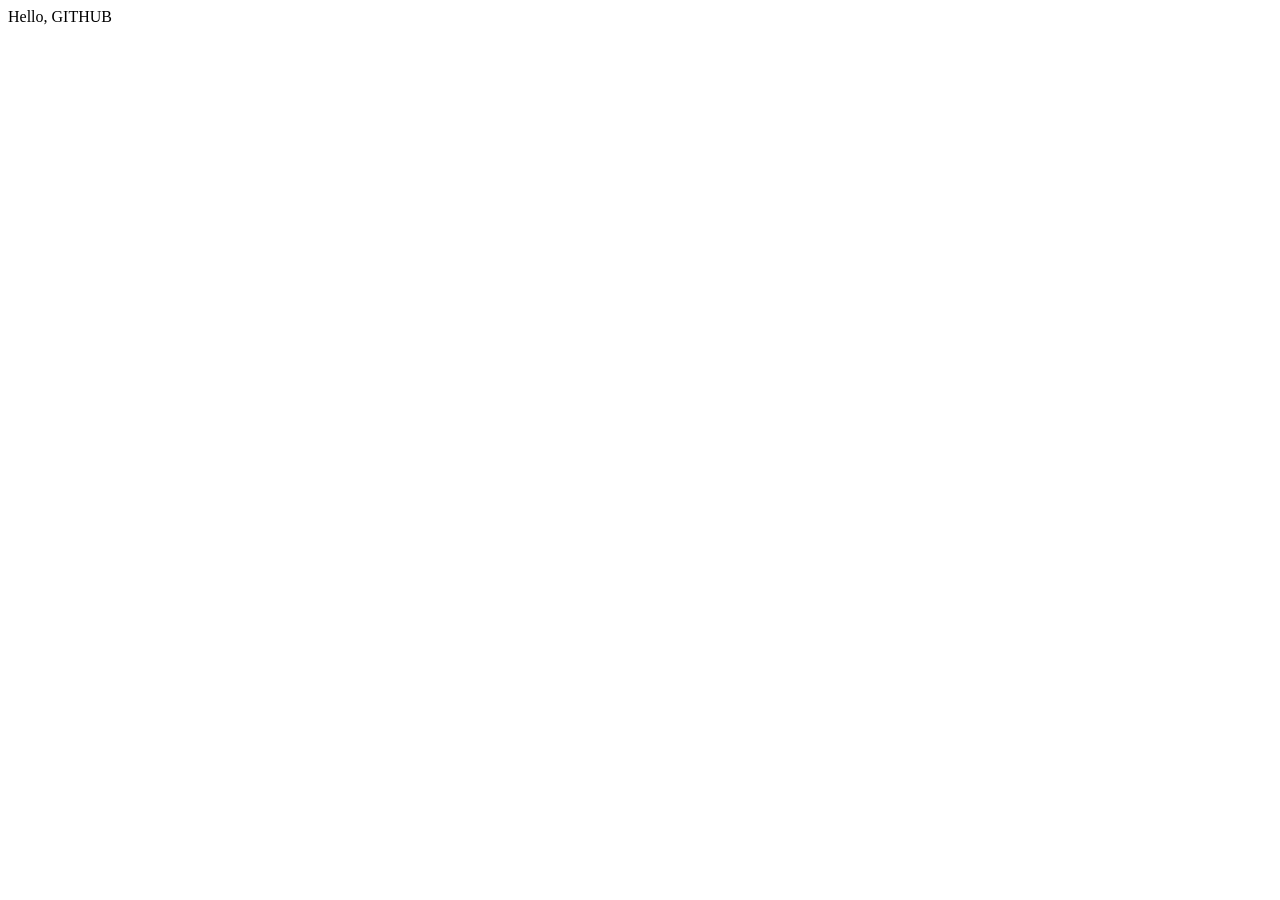
==== index.html @ cc3f73ef "Test run" ====
<!DOCTYPE html>
<html lang="en">
	<head>
		<meta charset="utf-8">
		<meta name="viewport" content="width=device-width, initial-scale=1.0">
		<title>website</title>
		<link rel="stylesheet" href="style.css">
	</head>
	<body>
    Hello, GITHUB
	</body>
</html>
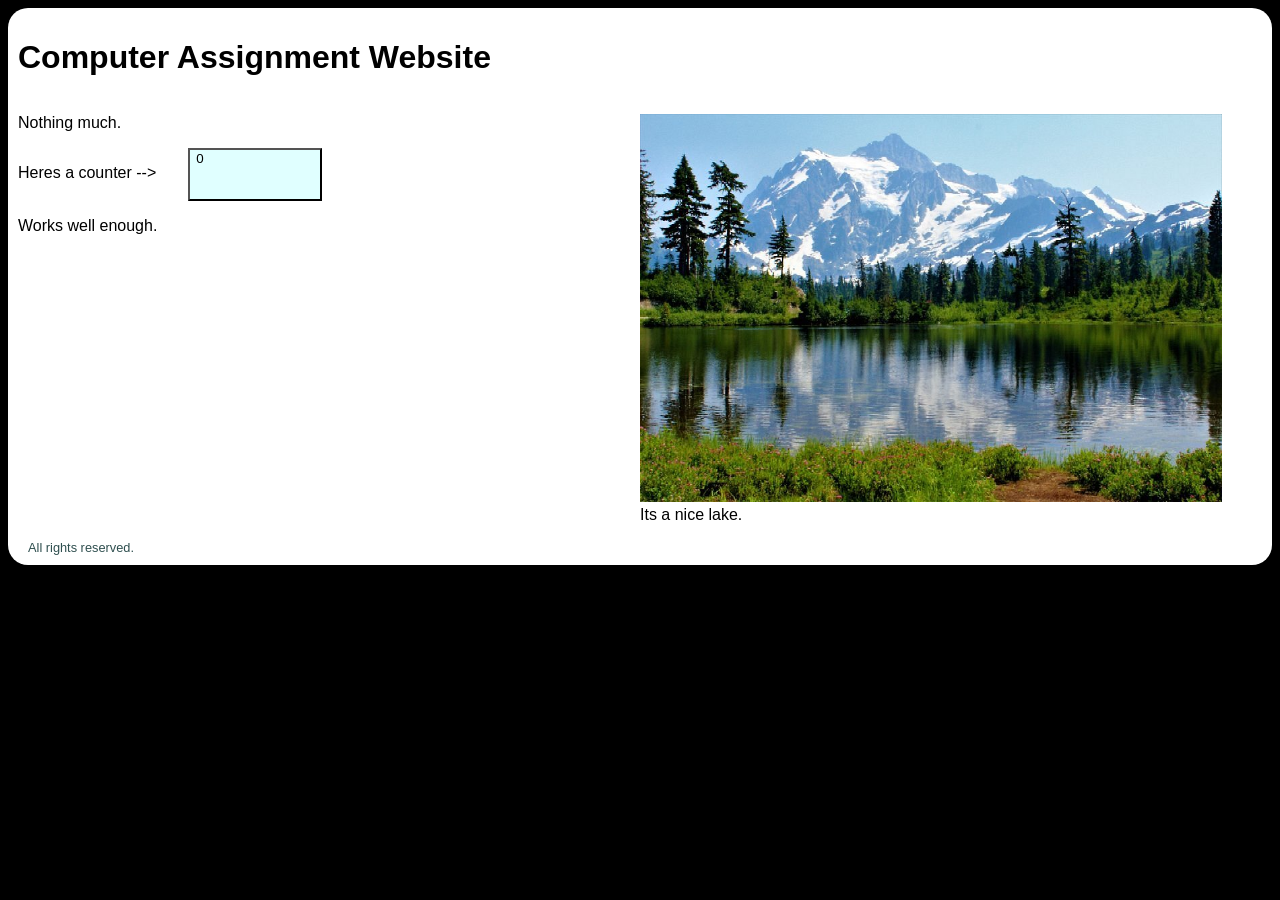
==== commit 53a9cb56: "Finished IG" ====
--- a/index.html
+++ b/index.html
@@ -7,6 +7,25 @@
 		<link rel="stylesheet" href="style.css">
 	</head>
 	<body>
-    Hello, GITHUB
+    <main>
+      <h1>Computer Assignment Website</h1>
+      <div class="container">
+        <div class="text">
+          <p>Nothing much.</p>
+          <div class="inline">
+            <p>Heres a counter --></p>
+            <button type="button" class="inline counter">0</button>
+          </div>
+          <p>Works well enough.</p>
+        </div>
+
+        <figure>
+          <img src="assets/lake.jpg" alt="A nice lake"></img>
+          <figcaption>Its a nice lake.</figcaption>
+        </figure>
+      </div>
+    </main>
+    <footer id="copyright">All rights reserved.</footer>
+    <script src="index.js" id="lake"></script>
 	</body>
 </html>
--- a/style.css
+++ b/style.css
@@ -0,0 +1,48 @@
+* {
+  font-family: sans-serif, arial, helvetica, verdana, noto sans;
+}
+
+html {
+  background-color: black;
+}
+
+body {
+  background-color: white;
+  border-radius: 20px;
+  padding: 10px;
+}
+
+.container {
+  display: inline-flex;
+}
+
+.text {
+  gap: 2em;
+  width: 50%;
+}
+
+.inline {
+  display: inline-flex;
+  gap: 2em;
+}
+
+.counter {
+  background-color: lightcyan;
+  min-width: 10em;
+  height: 4em;
+  margin-right: 10px;
+}
+
+img {
+  max-width: 100%;
+}
+
+figure {
+  width: 50%;
+}
+
+footer {
+  color: darkslategrey;
+  font-size: 80%;
+  margin-left: 10px;
+}
